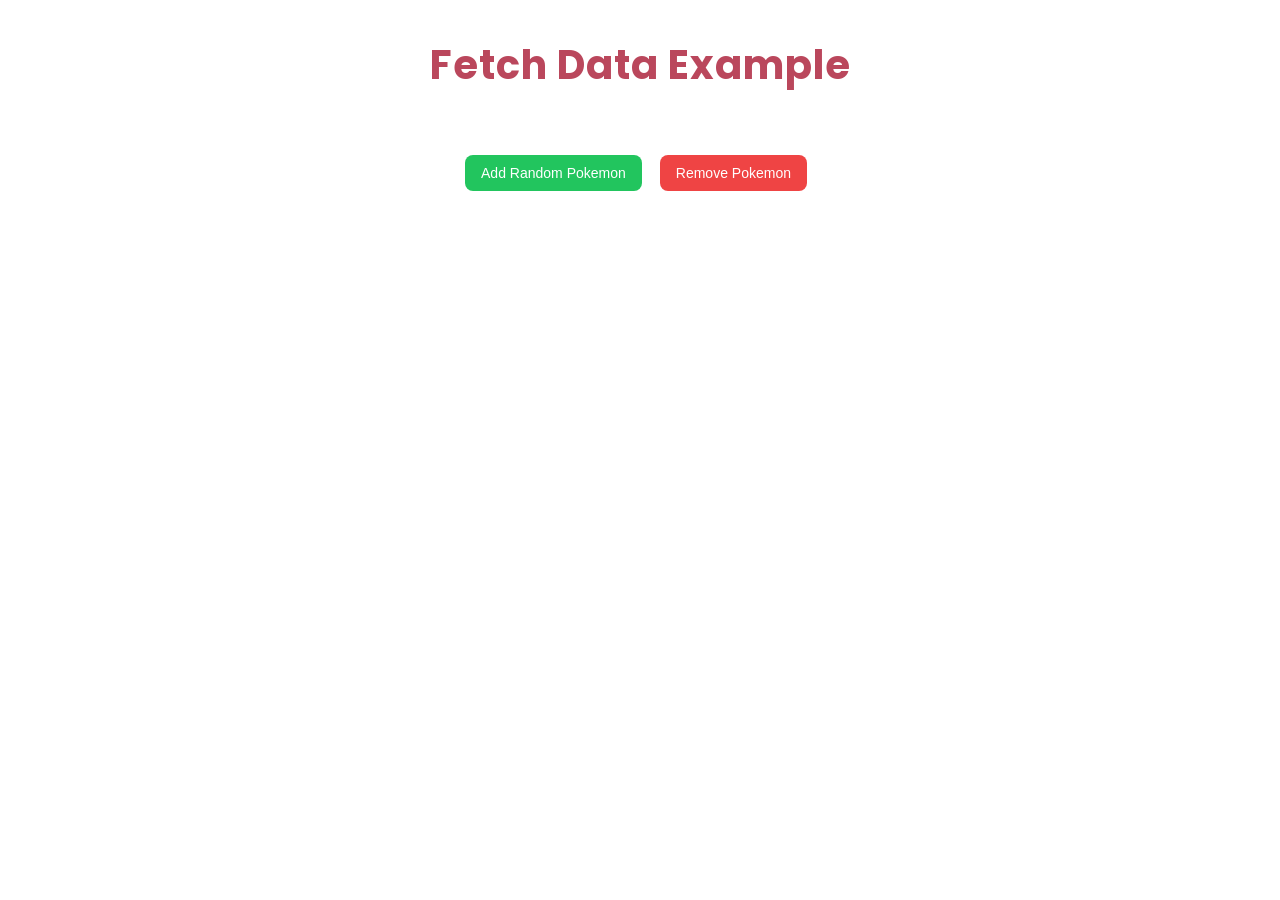
==== JS-DOM/pokemon-fetch/index.html @ b19d1578 "pokemon fetch" ====
<!doctype html>
<html lang="en">
  <head>
    <meta charset="UTF-8" />
    <meta name="viewport" content="width=device-width, initial-scale=1.0" />
    <link
      href="https://fonts.googleapis.com/css2?family=Poppins:wght@400;600&display=swap"
      rel="stylesheet"
    />
    <title>Pokemon Fetch</title>
    <style>
      body {
        display: flex;
        flex-direction: column;
        align-items: center;
        font-family: "Poppins", "Segoe UI", Tahoma, Geneva, Verdana, sans-serif;
      }

      h1 {
        font-size: 40px;
        font-weight: 700;
        color: #ba475c;
        margin-bottom: 10px;
        text-align: center;
        letter-spacing: 1px;
      }

      .button-group {
        display: flex;
        justify-content: center;
        gap: 10px;
        margin-top: 10px;
      }

      button {
        padding: 10px 16px;
        border: none;
        border-radius: 8px;
        font-size: 14px;
        cursor: pointer;
        transition: 0.2s;
        margin-right: 8px;
      }

      #addBtn {
        background-color: #22c55e;
        color: white;
      }

      #addBtn:hover {
        background-color: #16a34a;
      }

      #removeBtn {
        background-color: #ef4444;
        color: white;
      }

      #removeBtn:hover {
        background-color: #dc2626;
      }

      #pokemon-container {
        display: flex;
        flex-wrap: wrap;
        gap: 16px;
        margin-top: 20px;
        margin-bottom: 20px;
      }

      .card {
        width: 120px;
        padding: 12px;
        background: #fff0f6;
        color: #db2777;
        border-radius: 12px;
        text-align: center;
        box-shadow: 0 4px 10px rgba(0, 0, 0, 0.1);
        transition: 0.2s;
      }

      .card:hover {
        transform: translateY(-5px);
      }

      .card img {
        width: 80px;
      }
    </style>
  </head>

  <body>
    <h1>Fetch Data Example</h1>

    <div id="pokemon-container"></div>

    <div class="button-group">
      <button id="addBtn">Add Random Pokemon</button>
      <button id="removeBtn">Remove Pokemon</button>
    </div>

    <script src="script.js"></script>
  </body>
</html>
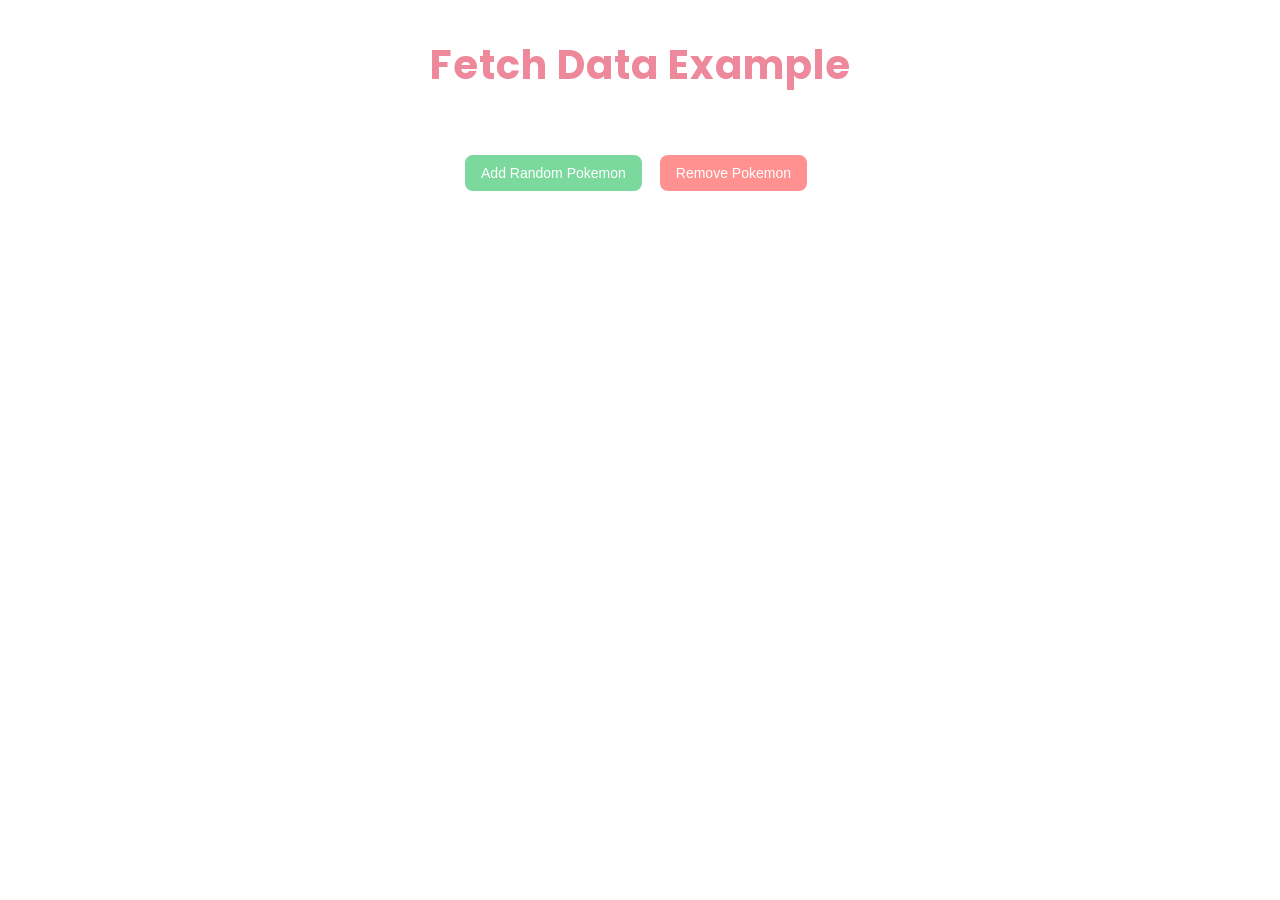
==== commit ab89654a: "update pokemon fetch" ====
--- a/JS-DOM/pokemon-fetch/index.html
+++ b/JS-DOM/pokemon-fetch/index.html
@@ -19,7 +19,7 @@
       h1 {
         font-size: 40px;
         font-weight: 700;
-        color: #ba475c;
+        color: #ee889b;
         margin-bottom: 10px;
         text-align: center;
         letter-spacing: 1px;
@@ -43,21 +43,21 @@
       }
 
       #addBtn {
-        background-color: #22c55e;
+        background-color: #7bd99e;
         color: white;
       }
 
       #addBtn:hover {
-        background-color: #16a34a;
+        background-color: #47a068;
       }
 
       #removeBtn {
-        background-color: #ef4444;
+        background-color: #ff9191;
         color: white;
       }
 
       #removeBtn:hover {
-        background-color: #dc2626;
+        background-color: #d76b6b;
       }
 
       #pokemon-container {
@@ -71,8 +71,8 @@
       .card {
         width: 120px;
         padding: 12px;
-        background: #fff0f6;
-        color: #db2777;
+        background: #fdf2f5;
+        color: #f292b2;
         border-radius: 12px;
         text-align: center;
         box-shadow: 0 4px 10px rgba(0, 0, 0, 0.1);
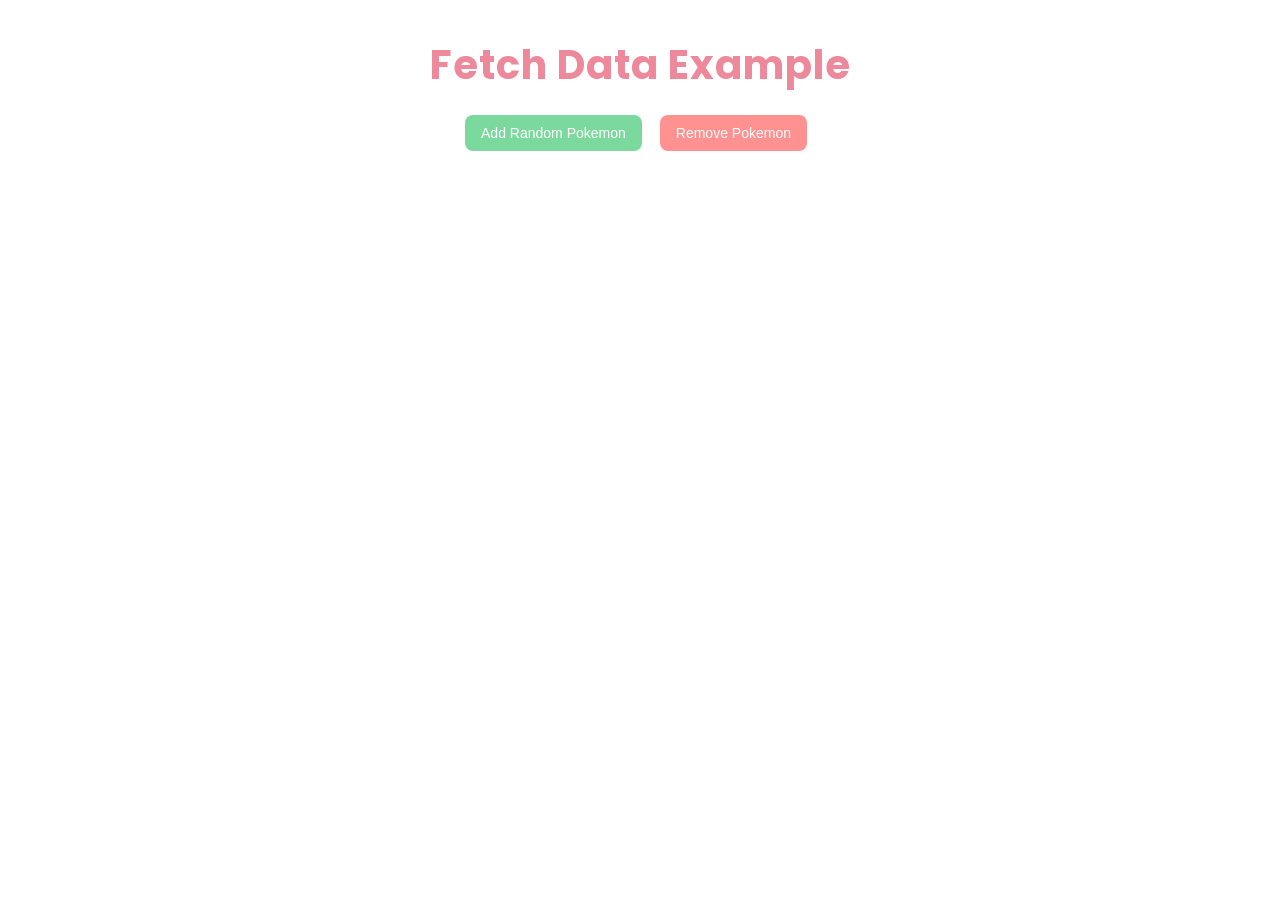
==== commit 6fd1b879: "add index2 file" ====
--- a/JS-DOM/pokemon-fetch/index.html
+++ b/JS-DOM/pokemon-fetch/index.html
@@ -92,13 +92,13 @@
   <body>
     <h1>Fetch Data Example</h1>
 
-    <div id="pokemon-container"></div>
-
     <div class="button-group">
       <button id="addBtn">Add Random Pokemon</button>
       <button id="removeBtn">Remove Pokemon</button>
     </div>
 
+    <div id="pokemon-container"></div>
+
     <script src="script.js"></script>
   </body>
 </html>
